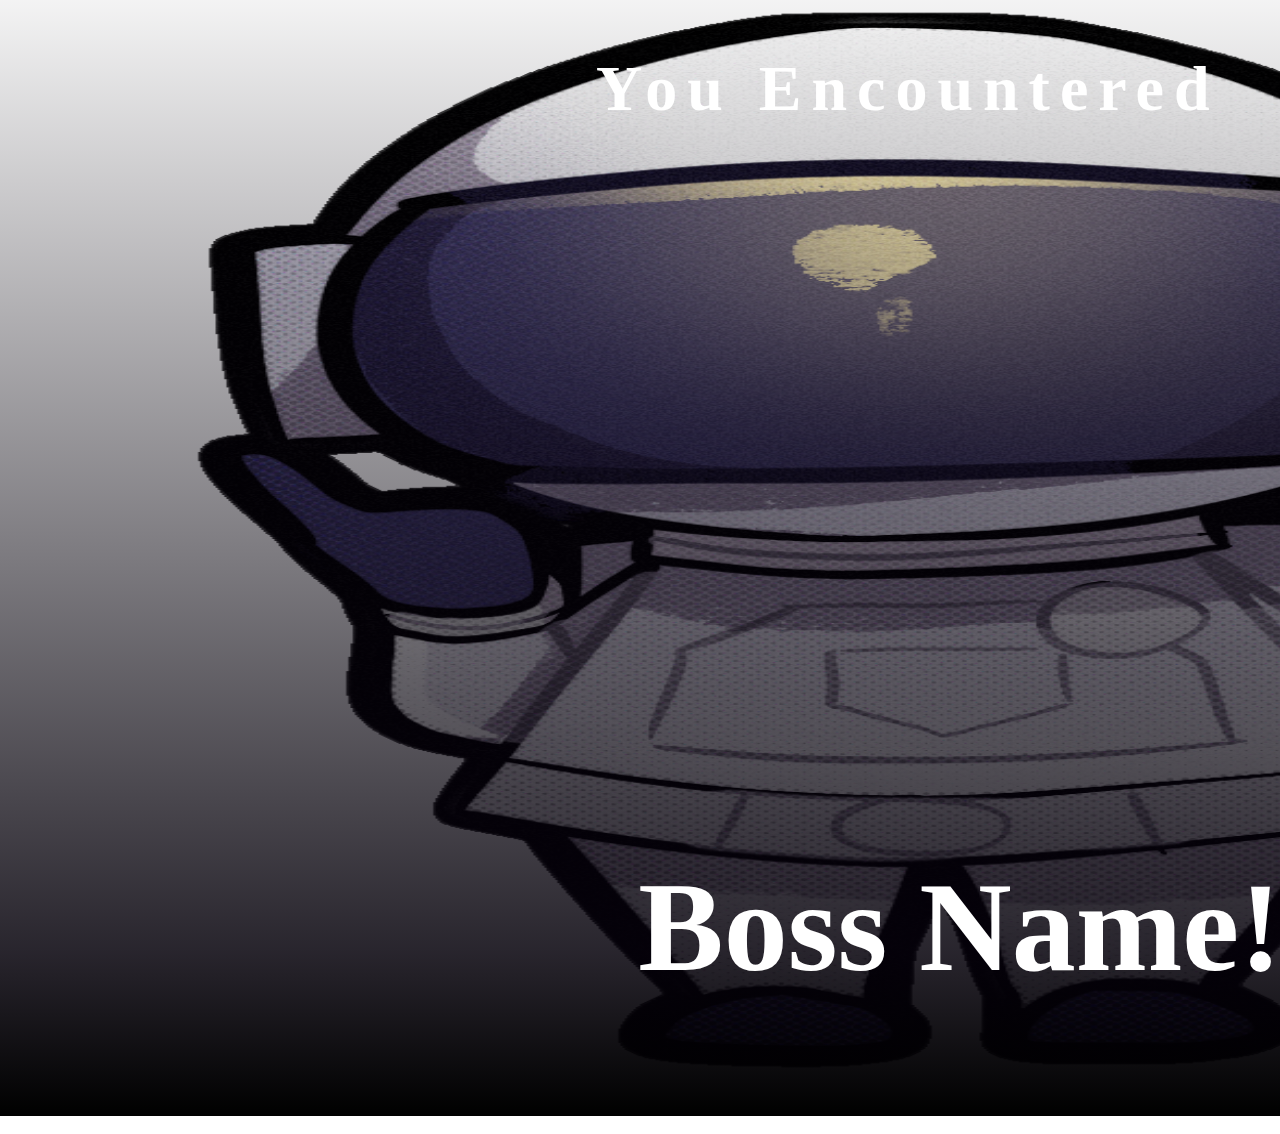
==== templates/boss.html @ 07a69e26 "Merge branch 'main' of https://github.com/n-ginan/Nasa-Hackathon-Team-Rock" ====
<!DOCTYPE html>
<html lang="en">
<head>
    <meta charset="UTF-8">
    <meta name="viewport" content="width=device-width, initial-scale=1.0">
    <link rel="stylesheet" href="../static/css/boss.css">
    <title>Document</title>
</head>
<body>
    <div style="width: 100%; height: 100%;">
        <img style="width: 1920px; height: 1189px; left: 0px; top: -55px; position: absolute" src="../static/res/niel_front.png" />
        <div style="width: 1943px; height: 1171px; left: 0px; top: -55px; position: absolute; background: linear-gradient(180deg, rgba(0, 0, 0, 0) 0%, rgba(5.02, 1.02, 10.63, 0.86) 86%, black 100%)"></div>
        <div style="left: 596px; top: 52px; position: absolute; text-align: center; color: white; font-size: 64px; font-family: Unispace; font-weight: 700; letter-spacing: 10px; word-wrap: break-word">You Encountered</div>
        <div style="width: 886px; height: 117px; left: 517px; top: 851px; position: absolute; text-align: center; color: white; font-size: 128px; font-family: Inter; font-weight: 700; line-height: 153.60px; word-wrap: break-word">Boss Name!</div>
        <div style="left: 754px; top: 524px; position: absolute; opacity: 0; text-align: center; color: white; font-size: 32px; font-family: Unispace; font-weight: 700; word-wrap: break-word">Start your Adventure!</div>
    </div>
</body>
</html>
---- static/css/boss.css ----
body{
    background-image: url(../res/space.jpg); 
    background-size: cover; 
    align-items: center;
}
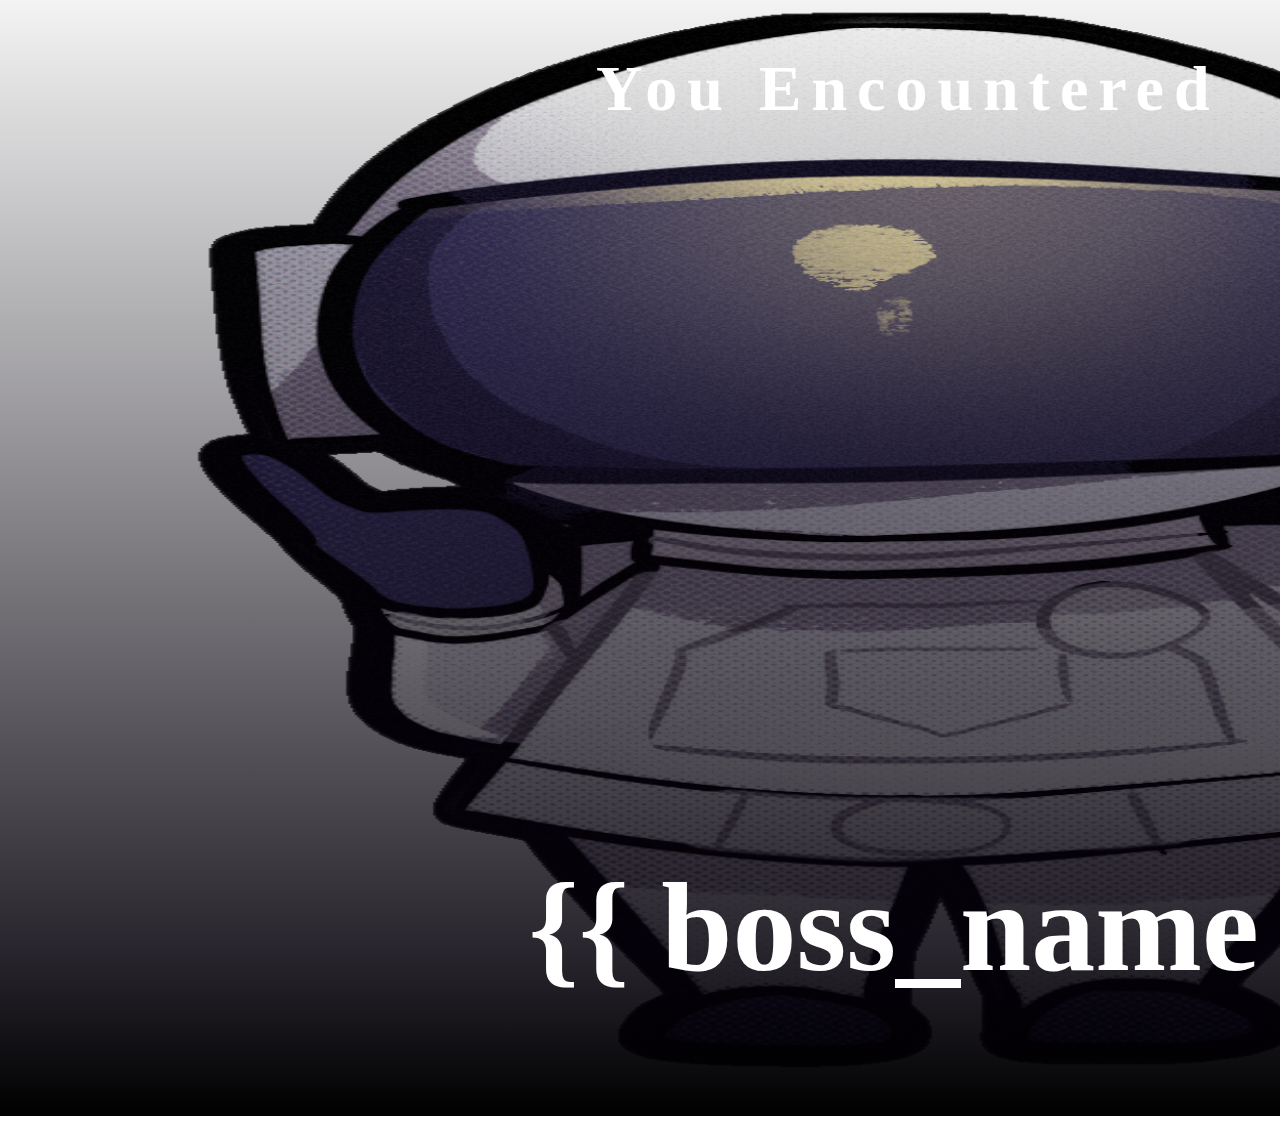
==== commit cc718863: "Merge branch 'main' of https://github.com/n-ginan/Nasa-Hackathon-Team-Rock" ====
--- a/templates/boss.html
+++ b/templates/boss.html
@@ -11,7 +11,7 @@
         <img style="width: 1920px; height: 1189px; left: 0px; top: -55px; position: absolute" src="../static/res/niel_front.png" />
         <div style="width: 1943px; height: 1171px; left: 0px; top: -55px; position: absolute; background: linear-gradient(180deg, rgba(0, 0, 0, 0) 0%, rgba(5.02, 1.02, 10.63, 0.86) 86%, black 100%)"></div>
         <div style="left: 596px; top: 52px; position: absolute; text-align: center; color: white; font-size: 64px; font-family: Unispace; font-weight: 700; letter-spacing: 10px; word-wrap: break-word">You Encountered</div>
-        <div style="width: 886px; height: 117px; left: 517px; top: 851px; position: absolute; text-align: center; color: white; font-size: 128px; font-family: Inter; font-weight: 700; line-height: 153.60px; word-wrap: break-word">Boss Name!</div>
+        <div style="width: 886px; height: 117px; left: 517px; top: 851px; position: absolute; text-align: center; color: white; font-size: 128px; font-family: Inter; font-weight: 700; line-height: 153.60px; word-wrap: break-word">{{ boss_name }}</div>
         <div style="left: 754px; top: 524px; position: absolute; opacity: 0; text-align: center; color: white; font-size: 32px; font-family: Unispace; font-weight: 700; word-wrap: break-word">Start your Adventure!</div>
     </div>
 </body>
